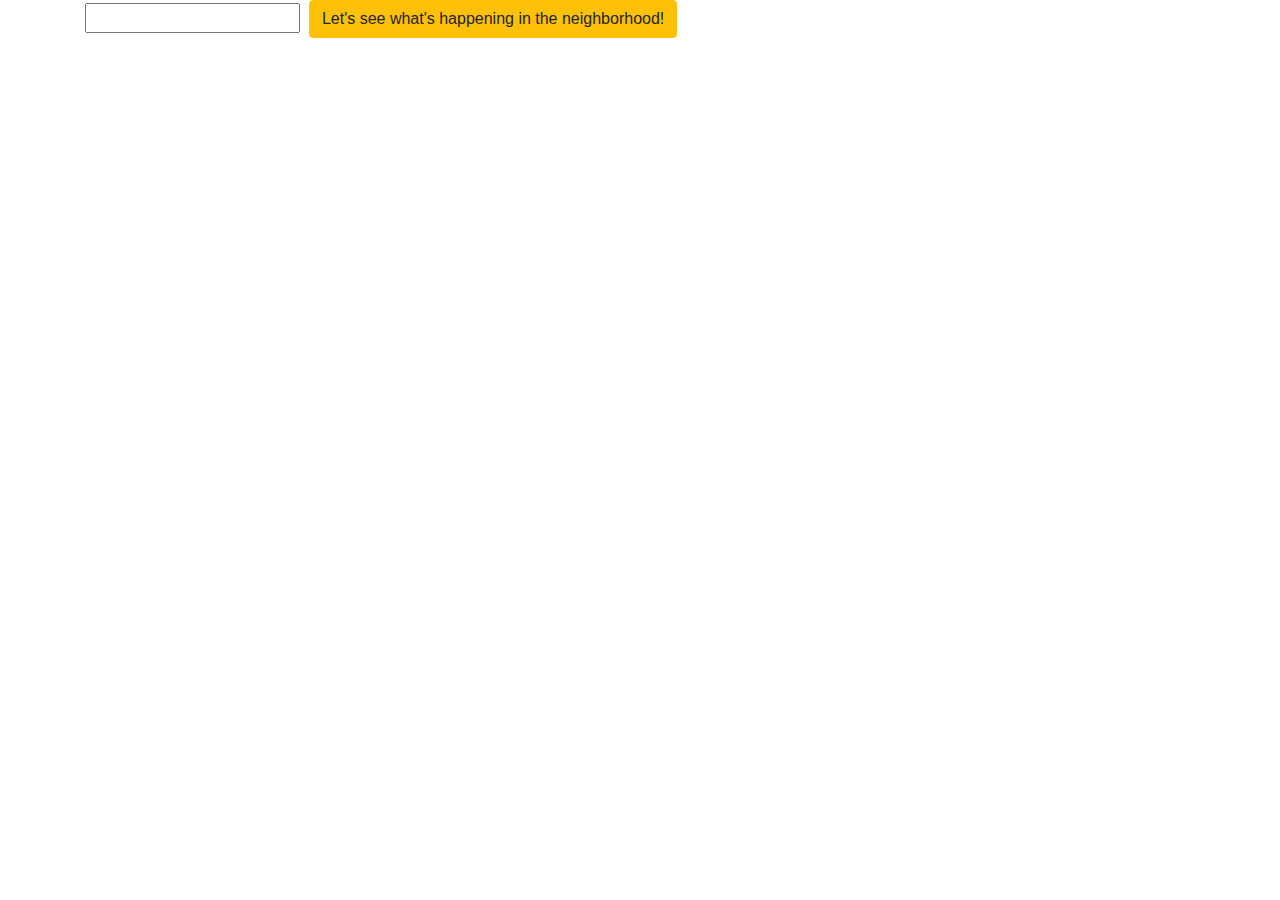
==== mr-rogers-week3-project/index.html @ 307bf08a "Fixed number output and moved files" ====
<!DOCTYPE html>
<html lang="en">
<head>
  <link href="css/bootstrap.css" rel="stylesheet">
  <link href="css/styles.css" rel="stylesheet">
  <script src="js/jquery-3.5.1.js"></script>
  <script src="js/scripts.js"></script>
  <title>Mr Rogers Neighborhood - week 3 project</title>
</head>
<body>
  <div class="container">
    <form id="input">
      <input type="text" id="userInput">
      <label type="text" for="userInput"></label>
      <button type="submit" class="btn btn-warning">Let's see what's happening in the neighborhood!</button>
    </form>
    <div id="output">
    </div>
  </div>
</body>
</html>
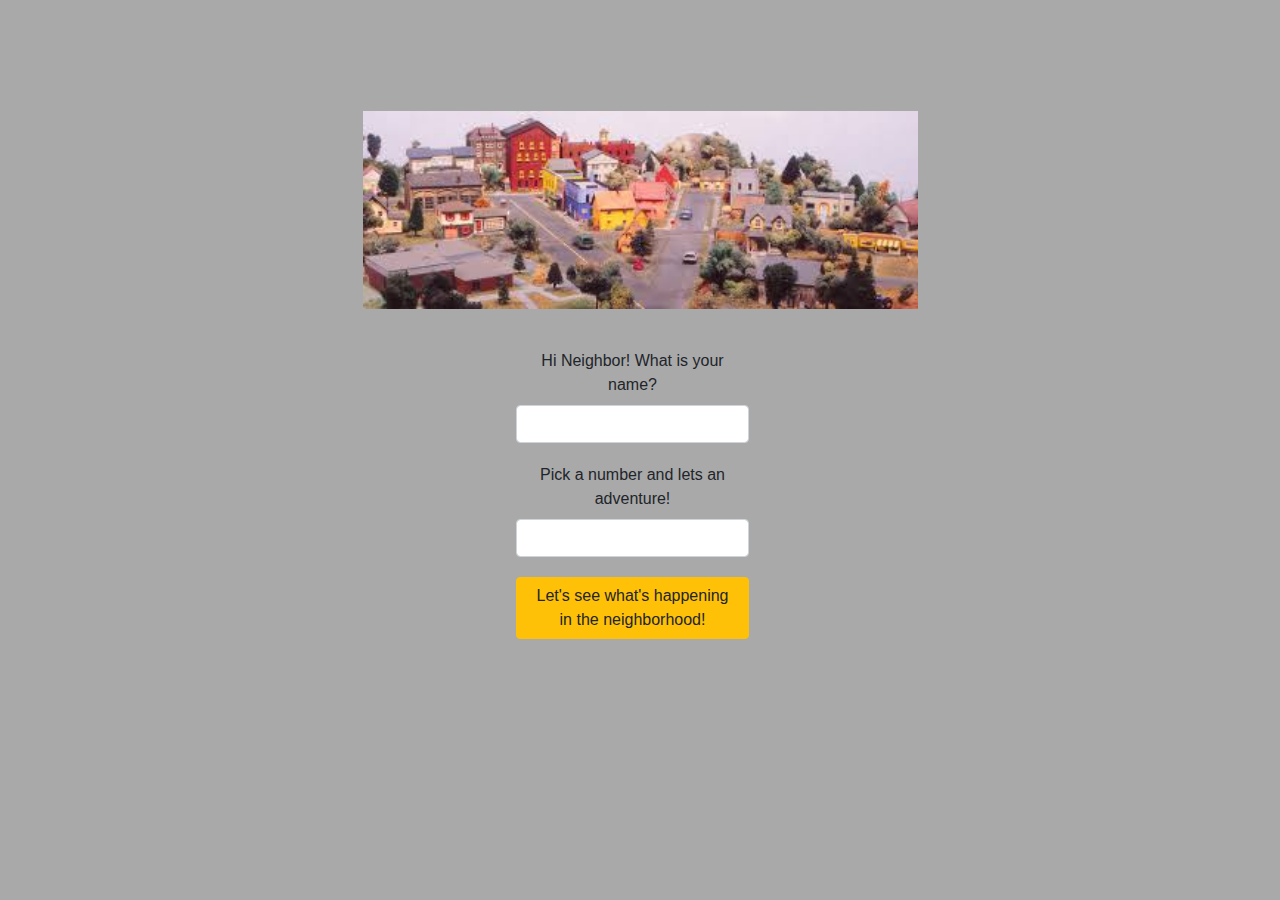
==== commit febbde49: "add css styling and image" ====
--- a/mr-rogers-week3-project/index.html
+++ b/mr-rogers-week3-project/index.html
@@ -9,12 +9,20 @@
 </head>
 <body>
   <div class="container">
-    <form id="input">
-      <input type="text" id="userInput">
-      <label type="text" for="userInput"></label>
-      <button type="submit" class="btn btn-warning">Let's see what's happening in the neighborhood!</button>
+    <img src="img/mrrogers.jpeg" alt="Mr Rogers Neighborhood">
+    <form id="input" class="col-lg-6 offset-lg-3">
+      <div class="form-group row col-md-6 justify-content-center">
+        <label for="name">Hi Neighbor! What is your name?</label>
+        <input type="text" id="name" class="form-control"> 
+        <label type="text" for="userInput">Pick a number and lets an adventure!</label>
+        <input type="text" id="userInput" class="form-control">
+        <button type="submit" class="btn btn-warning">Let's see what's happening in the neighborhood!</button>
+      </div>
     </form>
-    <div id="output">
+    <div id="output1">
+    </div>
+    <div id="output2">
+
     </div>
   </div>
 </body>
--- a/mr-rogers-week3-project/css/styles.css
+++ b/mr-rogers-week3-project/css/styles.css
@@ -0,0 +1,31 @@
+body {
+  text-align: center;
+  background-color: darkgray;
+}
+
+img {
+  display: block;
+  margin-left: auto;
+  margin-right: auto;
+  margin-top: 10%;
+  width: 50%;
+  max-width: 100%;
+  height:auto; 
+}
+
+form {
+  display: inline-block;
+  margin-left: auto;
+  margin-right: auto;
+  text-align: center;
+  margin-top: 20px;
+}
+
+label {
+  margin-top: 20px;
+}
+
+.btn {
+  margin-top: 20px;
+}
+
